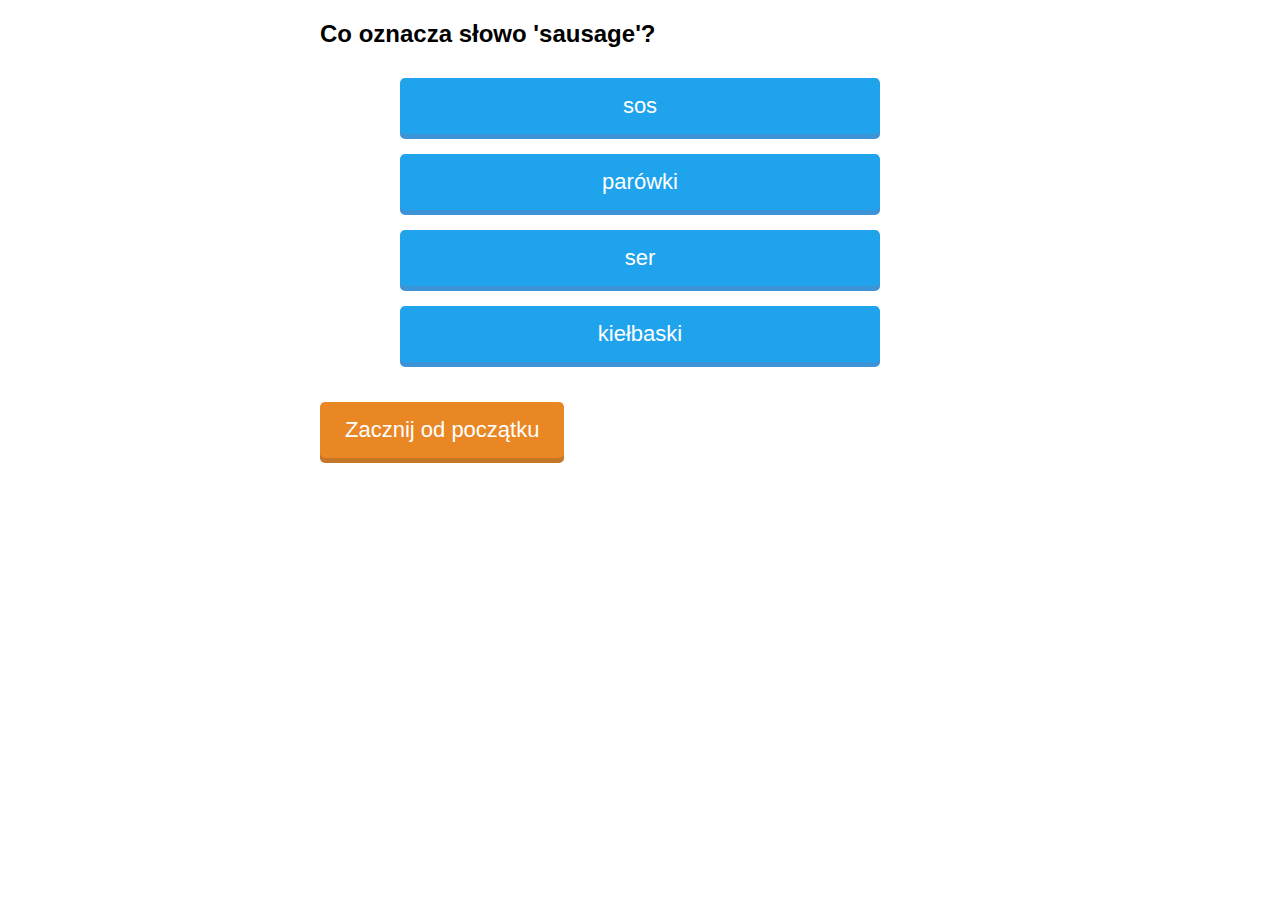
==== projects/szkola/angielski/quiz/index.html @ 27e0cc37 "dodanie quizu z angielskiego" ====
<!DOCTYPE html>
<html lang="pl">

<!-- W HEAD SĄ USTAWIENIA STRONY -->
	<head>
		<title>Quiz z angielskiego - FOOD</title>
		<meta charset="UTF-8" name="viewport" content="width=device-width, initial-scale=1">
		<link rel="stylesheet" href="style.css">
	</head>

<!-- W BODY JEST TREŚĆ STRONY -->
	<body>
		<div id="quiz">
			<h2 id="naglowek"></h2>
			<div id="odpowiedzi"></div>
			<button id="restart" onclick="restart()">
				Zacznij od początku
			</button>
		</div>
		<script src="skrypt.js"></script>
	</body>

</html>
---- projects/szkola/angielski/quiz/style.css ----
body {
    font-family: "Helvetica Neue", Arial, sans-serif;
}

#quiz {
    margin: 20px auto;
    max-width: 40em;
}

#odpowiedzi {
    margin: 0 auto 20px;
    max-width: 30em;
}

button {
    border-radius: 0.317rem;
    border: none;
    padding: 15px 25px;
    font-size: 22px;
    text-decoration: none;
    margin: 10px 0px;
    color: #fff;
    outline: none;
}

.odpowiedz {
    width: 100%;
    background-color: #1fa3ec;
    box-shadow: 0px 5px 0px 0px #3C93D5;
}

button:hover {
    opacity: 0.85;
}

#restart {
    background-color: #e98724;
    box-shadow: 0px 5px 0px 0px #c57729;
}
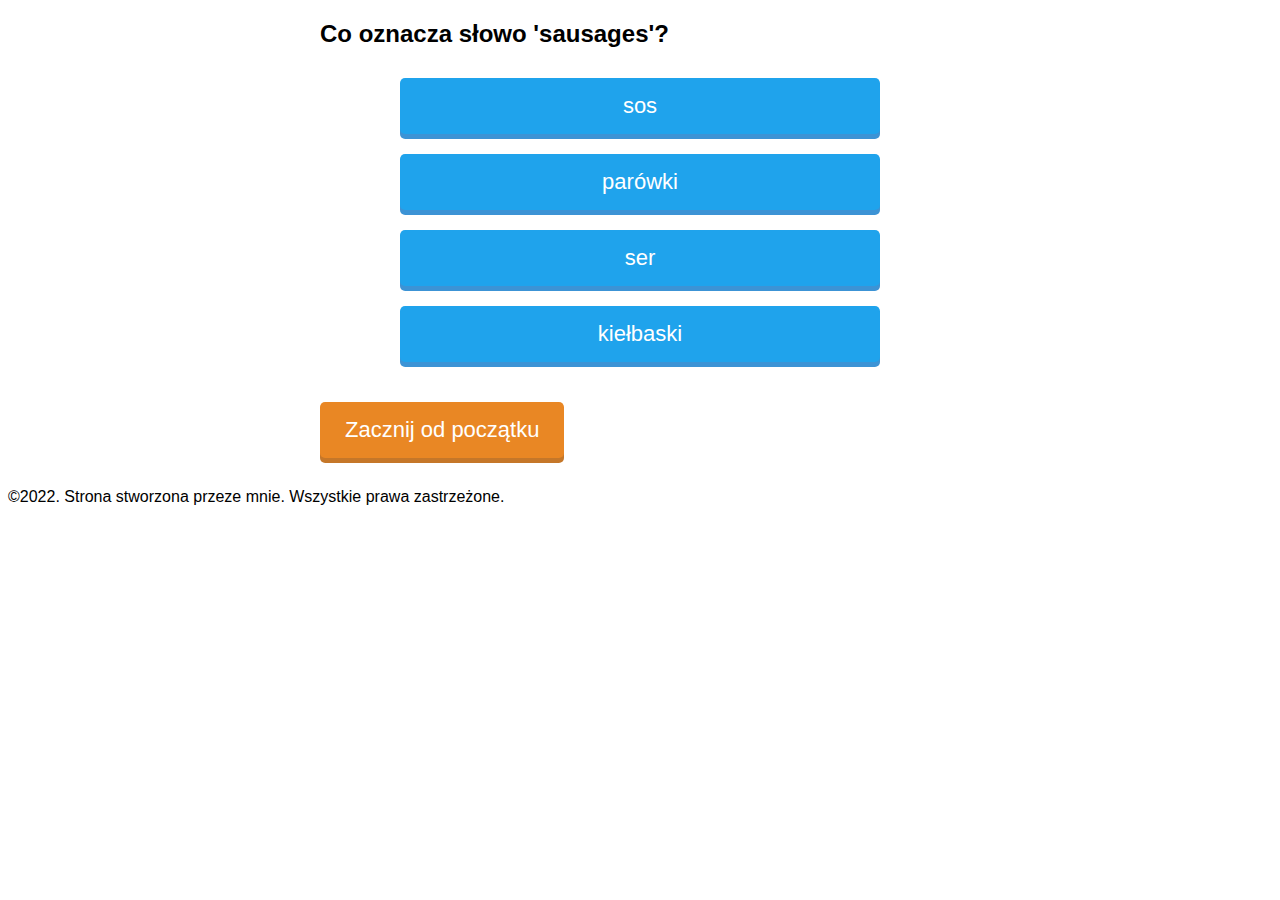
==== commit ee7e68f0: "chatgpt" ====
--- a/projects/szkola/angielski/quiz/index.html
+++ b/projects/szkola/angielski/quiz/index.html
@@ -18,6 +18,7 @@
 			</button>
 		</div>
 		<script src="skrypt.js"></script>
+		<footer>©2022. Strona stworzona przeze mnie. Wszystkie prawa zastrzeżone.</footer>
 	</body>
 
 </html>
